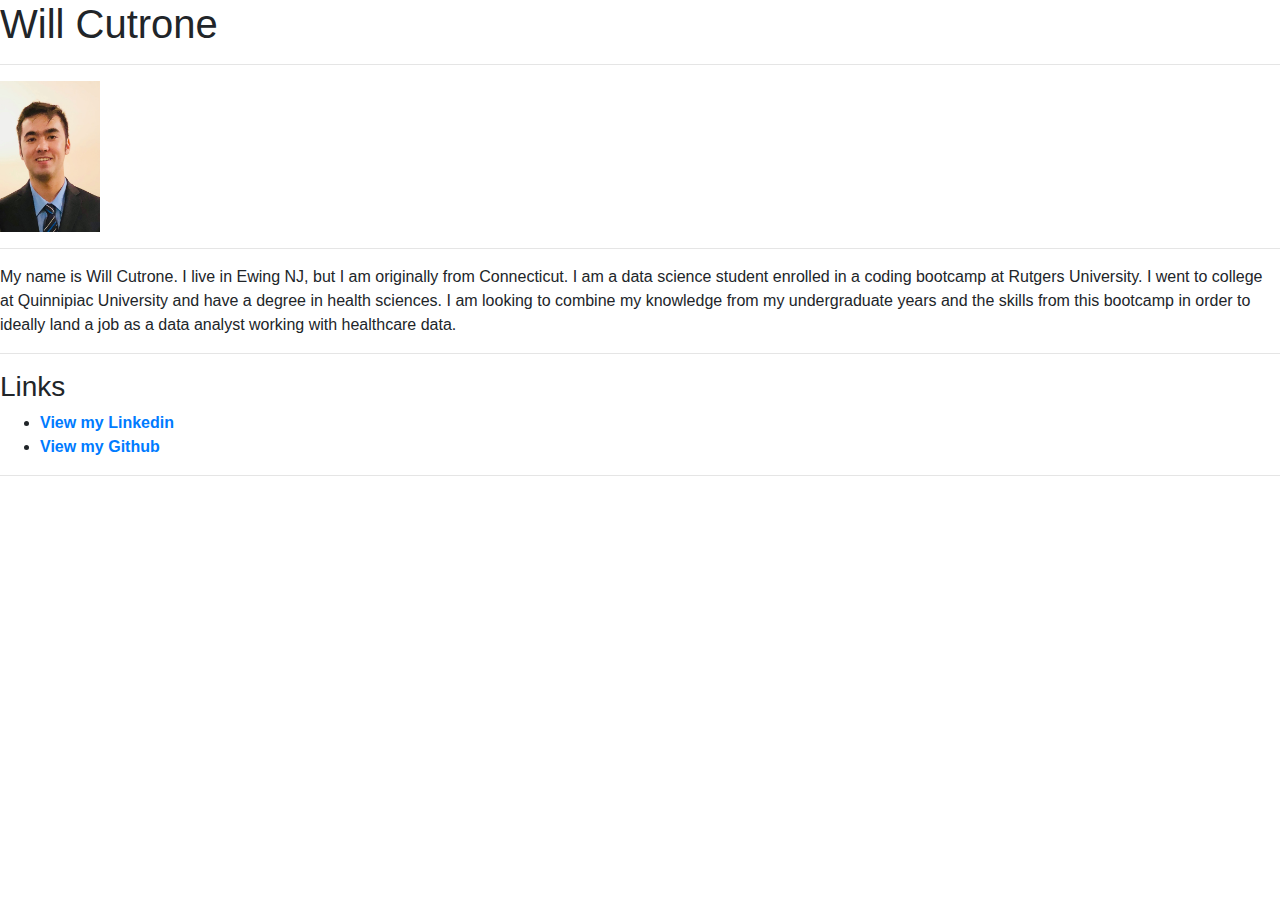
==== bio.html @ 6e5d9280 "updates" ====
<!DOCTYPE html>
<html lang="en-us">
<head>
	<meta charset="UTF-8">
	<title>Weather Analysis</title>

	<!-- Bring in our bootstrap stylesheet -->
  	<link rel="stylesheet" href="https://stackpath.bootstrapcdn.com/bootstrap/4.3.1/css/bootstrap.min.css" integrity="sha384-ggOyR0iXCbMQv3Xipma34MD+dH/1fQ784/j6cY/iJTQUOhcWr7x9JvoRxT2MZw1T" crossorigin="anonymous">
	
  	<link rel="stylesheet" href="style.css">
	
</head>
<body>
	<h1>Will Cutrone</h1>
	<hr>
		<img width="100" src="IMG_0459.jpeg">
	<hr>
	<p>
		My name is Will Cutrone. I live in Ewing NJ, but I am originally from Connecticut. I am a data science student enrolled in a coding bootcamp at Rutgers University. I went to college at Quinnipiac University and have a degree in health sciences. I am looking to combine my knowledge from my undergraduate years and the skills from this bootcamp in order to ideally land a job as a data analyst working with healthcare data.
	</p>
	<hr>
	<h3>Links</h3>
	<ul>
		<li>
  			<strong><a href="https://www.linkedin.com/in/william-cutrone-183356ba/" target="_blank">View my Linkedin</a></strong>
		</li>
		<li>
			<strong><a href="https://github.com/wjcutrone" target="_blank">View my Github</a></strong>
		</li>
  	</ul>
  	<hr>
  	
</body>
</html>
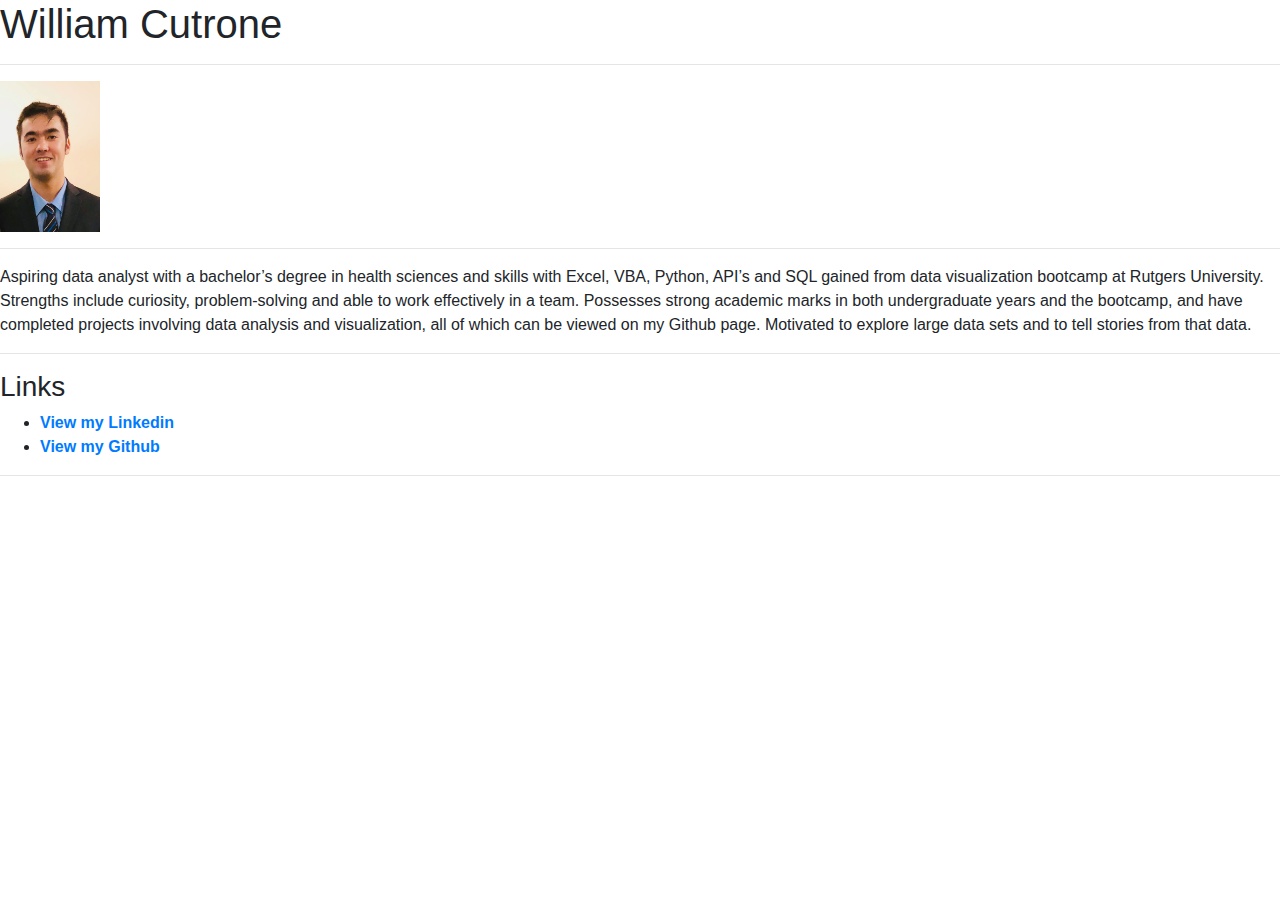
==== commit ebb06c09: "updates" ====
--- a/bio.html
+++ b/bio.html
@@ -2,7 +2,7 @@
 <html lang="en-us">
 <head>
 	<meta charset="UTF-8">
-	<title>Weather Analysis</title>
+	<title>Bio</title>
 
 	<!-- Bring in our bootstrap stylesheet -->
   	<link rel="stylesheet" href="https://stackpath.bootstrapcdn.com/bootstrap/4.3.1/css/bootstrap.min.css" integrity="sha384-ggOyR0iXCbMQv3Xipma34MD+dH/1fQ784/j6cY/iJTQUOhcWr7x9JvoRxT2MZw1T" crossorigin="anonymous">
@@ -11,12 +11,15 @@
 	
 </head>
 <body>
-	<h1>Will Cutrone</h1>
+	<h1>William Cutrone</h1>
 	<hr>
-		<img width="100" src="IMG_0459.jpeg">
+		<img width="100" src="images/me.jpeg">
 	<hr>
 	<p>
-		My name is Will Cutrone. I live in Ewing NJ, but I am originally from Connecticut. I am a data science student enrolled in a coding bootcamp at Rutgers University. I went to college at Quinnipiac University and have a degree in health sciences. I am looking to combine my knowledge from my undergraduate years and the skills from this bootcamp in order to ideally land a job as a data analyst working with healthcare data.
+		Aspiring data analyst with a bachelor’s degree in health sciences and skills with Excel, VBA, Python, API’s and SQL gained from data visualization 
+		bootcamp at Rutgers University. Strengths include curiosity, problem-solving and able to work effectively in a team. Possesses strong academic marks 
+		in both undergraduate years and the bootcamp, and have completed projects involving data analysis and visualization, all of which can be viewed on 
+		my Github page. Motivated to explore large data sets and to tell stories from that data.
 	</p>
 	<hr>
 	<h3>Links</h3>
@@ -29,7 +32,11 @@
 		</li>
   	</ul>
   	<hr>
-  	
+<!-- Bootstrap CSS -->
+<link href="https://cdn.jsdelivr.net/npm/bootstrap@5.0.0-beta2/dist/css/bootstrap.min.css" rel="stylesheet" integrity="sha384-BmbxuPwQa2lc/FVzBcNJ7UAyJxM6wuqIj61tLrc4wSX0szH/Ev+nYRRuWlolflfl" crossorigin="anonymous">
+<!-- Option 1: Bootstrap Bundle with Popper -->
+<script src="https://cdn.jsdelivr.net/npm/bootstrap@5.0.0-beta2/dist/js/bootstrap.bundle.min.js" integrity="sha384-b5kHyXgcpbZJO/tY9Ul7kGkf1S0CWuKcCD38l8YkeH8z8QjE0GmW1gYU5S9FOnJ0" crossorigin="anonymous"></script>
+
 </body>
 </html>
 
